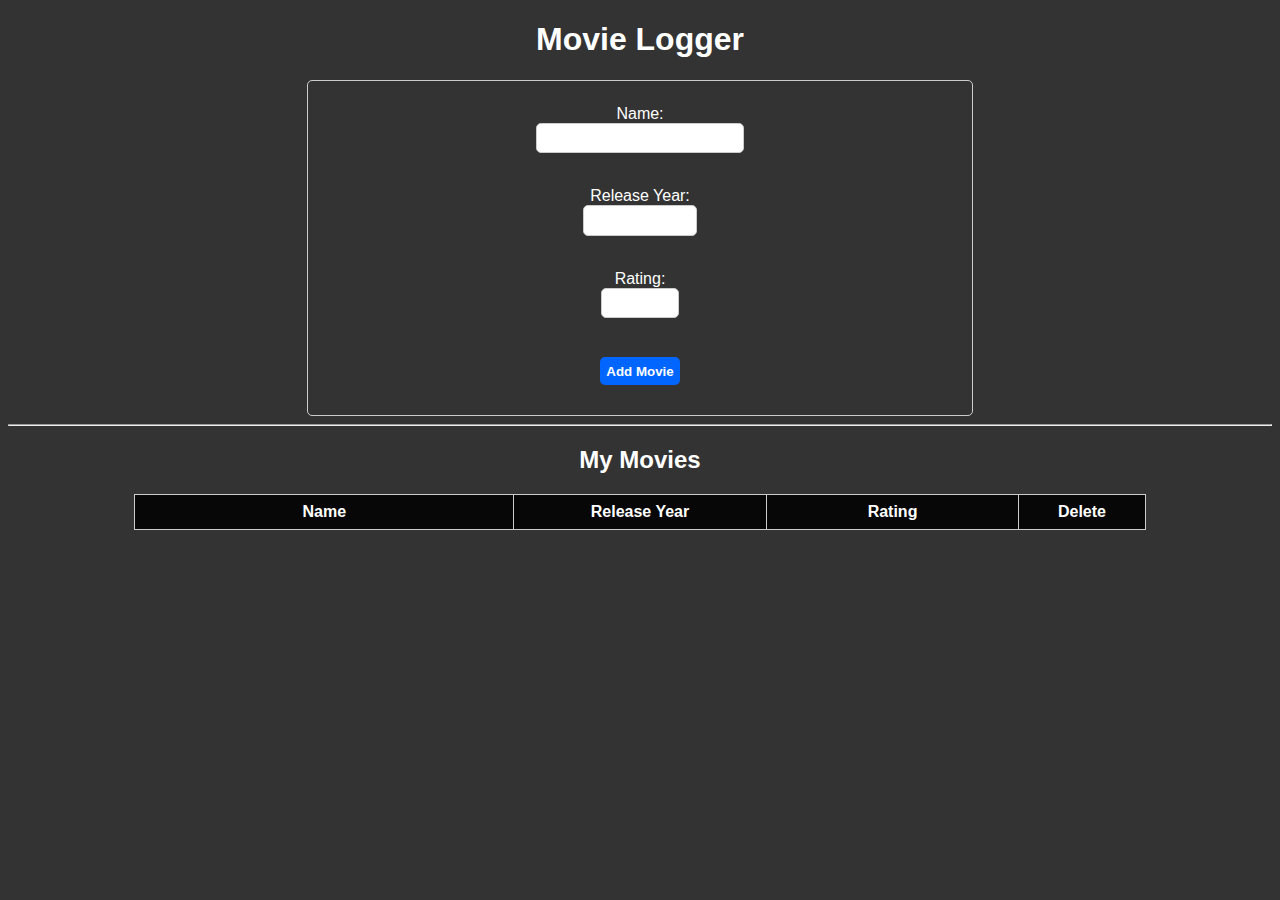
==== movie-logger.html @ 295957ca "Initial commit" ====
<!DOCTYPE html>
<html>
<head>
  <title>Movie Logger</title>
  <link rel="stylesheet" href="movie-logger.css">
</head>
<body>
  <h1>Movie Logger</h1>
  <form id="movie-form">
    <label>
      Name:
      <input type="text" name="name" required>
    </label>
    <br>
    <label>
      Release Year:
      <input type="number" name="releaseYear" min="1900" max="2050" required>
    </label>
    <br>
    <label>
      Rating:
      <input type="number" name="rating" min="1" max="10" required>
    </label>
    <br>
    <button type="submit">Add Movie</button>
  </form>
  <hr>
  <h2>My Movies</h2>
  <table id="movie-table">
    <thead>
      <tr>
        <th>Name</th>
        <th>Release Year</th>
        <th>Rating</th>
        <th>Delete</th>
      </tr>
    </thead>
    <tbody></tbody>
  </table>
  <script src="movie-logger.js"></script>
</body>
</html>
---- movie-logger.css ----
/* movie-logger.css */

body {
    font-family: sans-serif;
    background-color: #333;
    color: white;
  }
  
  h1, h2 {
    text-align: center;
  }
  
  #movie-form {
    display: flex;
    flex-direction: column;
    align-items: center;
    width: 50%;
    margin: 0 auto;
    padding: 1em;
    border: 1px solid #ccc;
    border-radius: 5px;
  }
  
  #movie-form label {
    display: flex;
    flex-direction: column;
    align-items: center;
    margin: 0.5em 0;
  }
  
  #movie-form input[type="text"], #movie-form input[type="number"] {
    width: 100%;
    padding: 0.5em;
    border: 1px solid #ccc;
    border-radius: 5px;
  }
  
  #movie-form button[type="submit"] {
    margin: 1em 0;
    padding: 0.5em;
    border: none;
    border-radius: 5px;
    background-color: #0066ff;
    color: white;
    font-weight: bold;
    cursor: pointer;
  }
  
  #movie-table {
    width: 80%;
    margin: 1em auto;
    border-collapse: collapse;
  }
  
  #movie-table th, #movie-table td {
    border: 1px solid #ccc;
    padding: 0.5em;
  }
  
  #movie-table th {
    background-color: rgb(7, 7, 7);
  }
  
  #movie-table button {
    background-color: transparent;
    border: none;
    color: #e30707;
    font-weight: bold;
    cursor: pointer;
  }
  
  #movie-table th:nth-child(1), #movie-table td:nth-child(1) {
    width: 30%;
  }
  
  #movie-table th:nth-child(2), #movie-table td:nth-child(2) {
    width: 20%;
  }
  
  #movie-table th:nth-child(3), #movie-table td:nth-child(3) {
    width: 20%;
  }
  
  #movie-table th:nth-child(4), #movie-table td:nth-child(4) {
    width: 10%;
  }
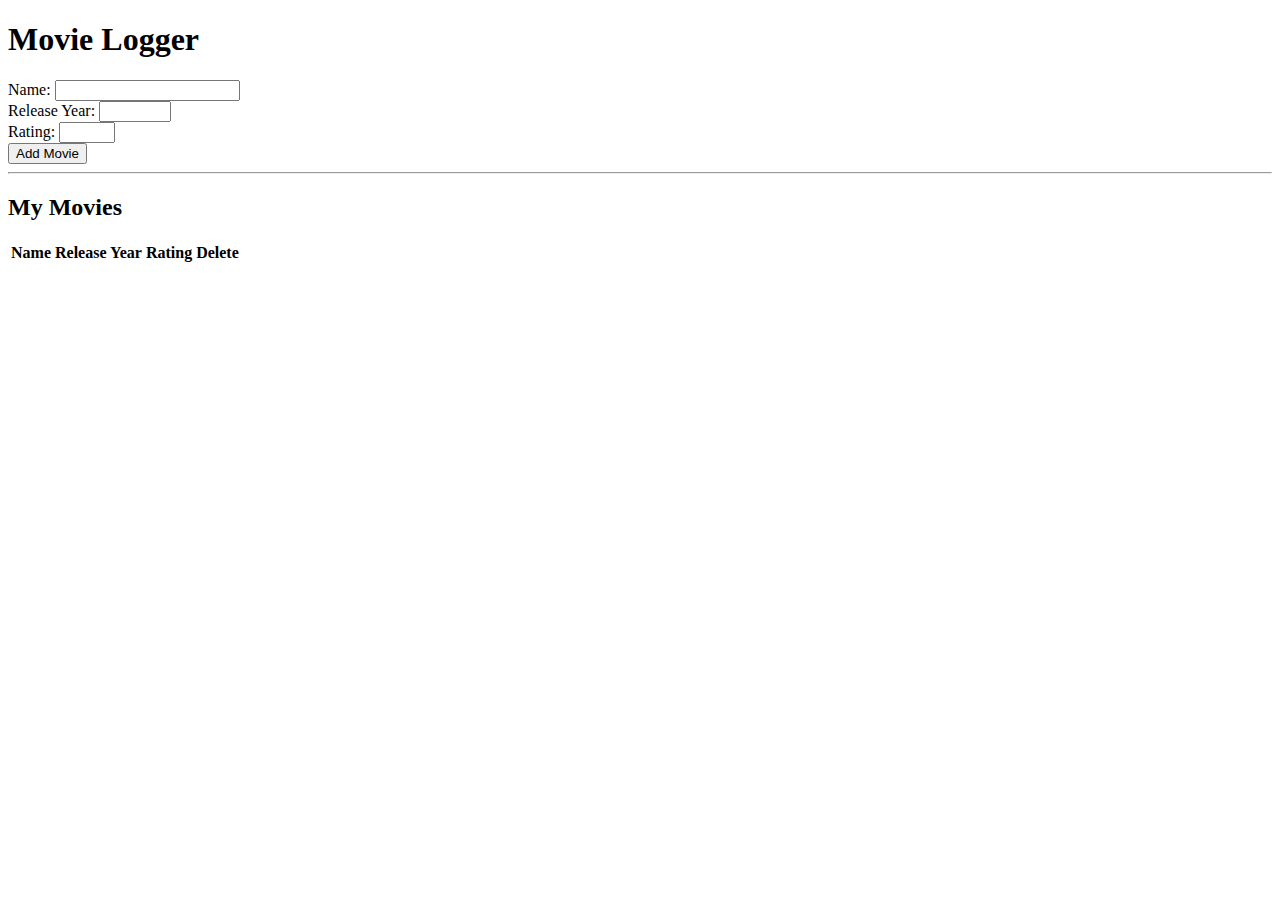
==== commit db4df8fe: "Update movie-logger.html" ====
--- a/movie-logger.html
+++ b/movie-logger.html
@@ -2,7 +2,7 @@
 <html>
 <head>
   <title>Movie Logger</title>
-  <link rel="stylesheet" href="movie-logger.css">
+  <link rel="stylesheet" href="style.css">
 </head>
 <body>
   <h1>Movie Logger</h1>
@@ -37,6 +37,6 @@
     </thead>
     <tbody></tbody>
   </table>
-  <script src="movie-logger.js"></script>
+  <script src="script.js"></script>
 </body>
 </html>
